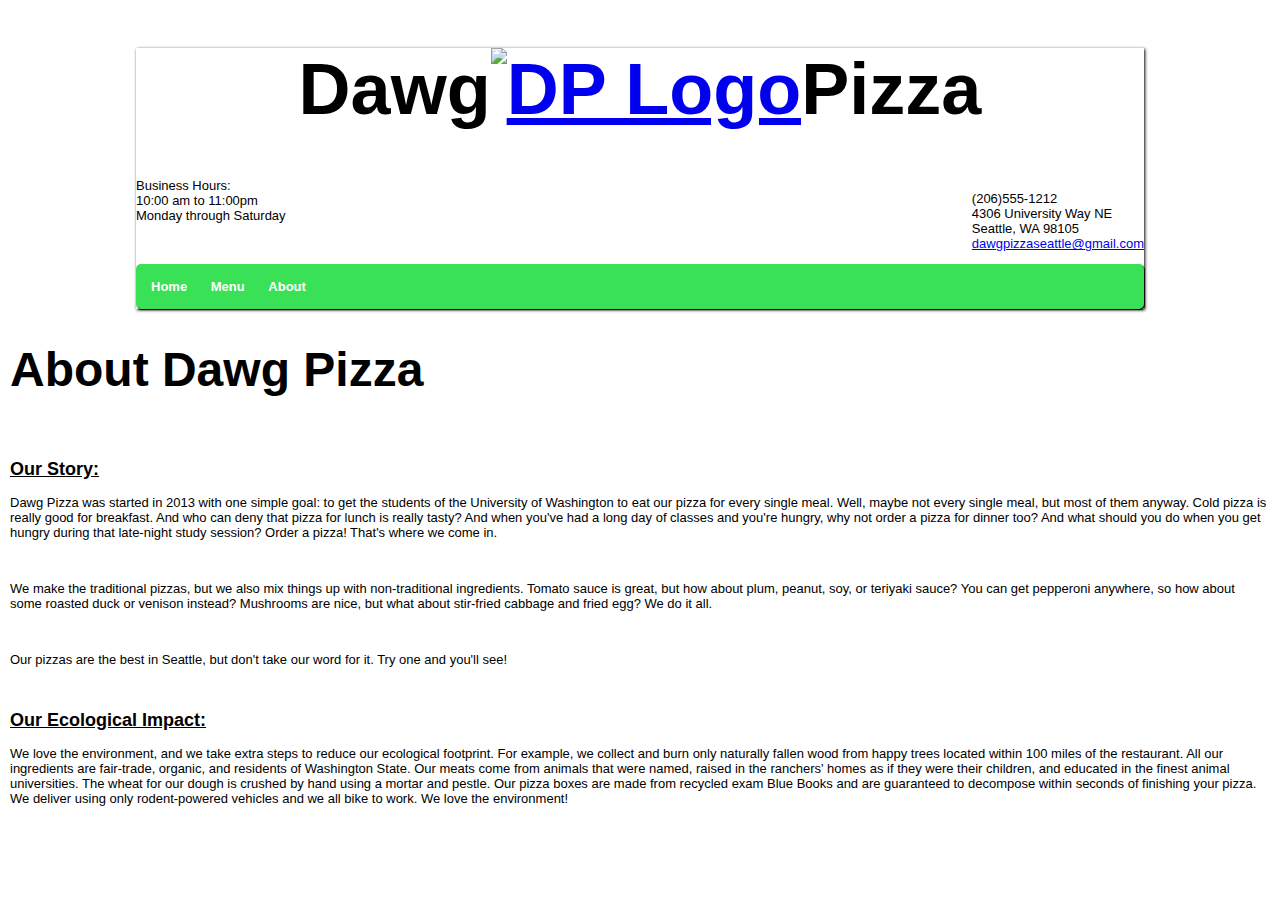
==== about.html @ d5958ec5 "Homework 1 for info 343 different html" ====
<!doctype html>
<html>
<head>
	<meta charset="utf-8">
	<link rel="stylesheet" type="text/css" href="css/styles.css">
	<link rel="shortcut icon" href="img/logo.png">
	<meta name="author" content="kleinm3">
	<title>About</title>
</head>
<body>
	<div class="main-pagebox">
	<h1>Dawg<a href="index.html"><img class="logo"src="img/logo.png" alt="DP Logo"></a>Pizza</h1>
		
		<p class="right">(206)555-1212<br>4306 University Way NE<br>Seattle, WA 98105<br><a href="mailto:dawgpizzaseattle@gmail.com">dawgpizzaseattle@gmail.com</a></p>

		<p>Business Hours: <br>10:00 am to 11:00pm<br>Monday through Saturday</p>
		&nbsp;
	<nav>
			<ul>
				<li><a href="index.html">Home</a></li>
				<li><a href="menu.html">Menu</a></li>
				<li><a href="about.html">About</a></li>
			</ul>	
	</nav>
	</div>

	<h1 class="about">About Dawg Pizza</h1>
	&nbsp;
	<h2 class="meat">Our Story:</h2>
		<p>Dawg Pizza was started in 2013 with one simple goal: to get the students of the University of Washington to eat our pizza for every single meal. Well, maybe not every single meal, but most of them anyway. Cold pizza is really good for breakfast. And who can deny that pizza for lunch is really tasty? And when you've had a long day of classes and you're hungry, why not order a pizza for dinner too? And what should you do when you get hungry during that late-night study session? Order a pizza! That's where we come in.</p>

		&nbsp;
		<p>We make the traditional pizzas, but we also mix things up with non-traditional ingredients. Tomato sauce is great, but how about plum, peanut, soy, or teriyaki sauce? You can get pepperoni anywhere, so how about some roasted duck or venison instead? Mushrooms are nice, but what about stir-fried cabbage and fried egg? We do it all.</p>

		&nbsp;
		<p>Our pizzas are the best in Seattle, but don't take our word for it. Try one and you'll see!</p>

		&nbsp;
		<h2 class="meat">Our Ecological Impact:</h2>
			<p>We love the environment, and we take extra steps to reduce our ecological footprint. For example, we collect and burn only naturally fallen wood from happy trees located within 100 miles of the restaurant. All our ingredients are fair-trade, organic, and residents of Washington State. Our meats come from animals that were named, raised in the ranchers' homes as if they were their children, and educated in the finest animal universities. The wheat for our dough is crushed by hand using a mortar and pestle. Our pizza boxes are made from recycled exam Blue Books and are guaranteed to decompose within seconds of finishing your pizza. We deliver using only rodent-powered vehicles and we all bike to work. We love the environment!</p>

</body>
</html>
---- css/styles.css ----
@import url(http://fonts.googleapis.com/css?family=Slackey);
@import url(reset.css);

body {
	background-image: url(../img/brickwall.png);
	background-repeat: repeat;
	font-family: 'Open Sans', sans-serif;
	font-size: 13px;
	margin: 10px; 
}

.main-pagebox {
	width: 80%;
	background-color: #FFF;
	margin: 0 auto; /*Horizontal centering*/
	box-shadow: 1px 1px 3px;
}

.right {
	float: right;
}

h1 {
	font-family: 'Slackey', sans-serif;
	font-size: 72px;
	color: #000; /* #560EAD */
	text-align: center;
}

.logo {
	width: 100px;
	height: 100px;
}

.hotstuff {
	width: 30%;
	height: 65%;
	margin: 0 auto;
	background-color: black;
	box-shadow: 1px 1px 3px;
	position: absolute;
	top: 40%%; /*225px*/
	left: 35%; /*407px*/
	font-family: sans-serif;
	color: red;
	font-weight: bold;
	font-size: 22px;
	
}


nav ul {
	box-shadow: 1px 1px 1px; 
	border-radius: 5px;
	background-color: #38E156;
	padding: 5px;
}

nav li {
	display: inline-block;

}

nav a {
	display: inline-block;
	font-weight: bold; 
	padding: 10px;
	color: #FFF;
}

nav a:link, 
nav a:visited {
	text-decoration: none;
}

nav a:hover {
	color: #FF9D45;
}

.homepagepizza {
	height: 400px;
	width: 400px;
	float: left;
}

.yummypizza {
	height: 400px;
	width: 400px;
	float: right;
}

.twitter {
	font-family: sans-serif;
	font-size: 18px; 
	text-align: center;
	position: absolute;
	top: 400px;
	left: 450px;
}

/*Menu*/

.menu {
	font-family: sans-serif;
	font-size: 36px;
	text-align: center;
}

.types {
	font-family: sans-serif;
	font-size: 26px;
	text-align: center;
}

.pizza {
	margin-right: 20px;
	float: left;
	/*position: fixed;
	top: 300px;
	left: 0px;*/
	width: 400px;
	height: 400px; 
}

.item {
	font-family: 'Slackey', sans-serif;
	font-size: 48px;
}

.meat {
	font-size: 18px;
	font-weight: bold;
	text-decoration: underline;
}

/*About Dawg Pizza*/

.about {
	font-family: 'Slackey', sans-serif;
	font-size: 48px;
	text-align: left;
}
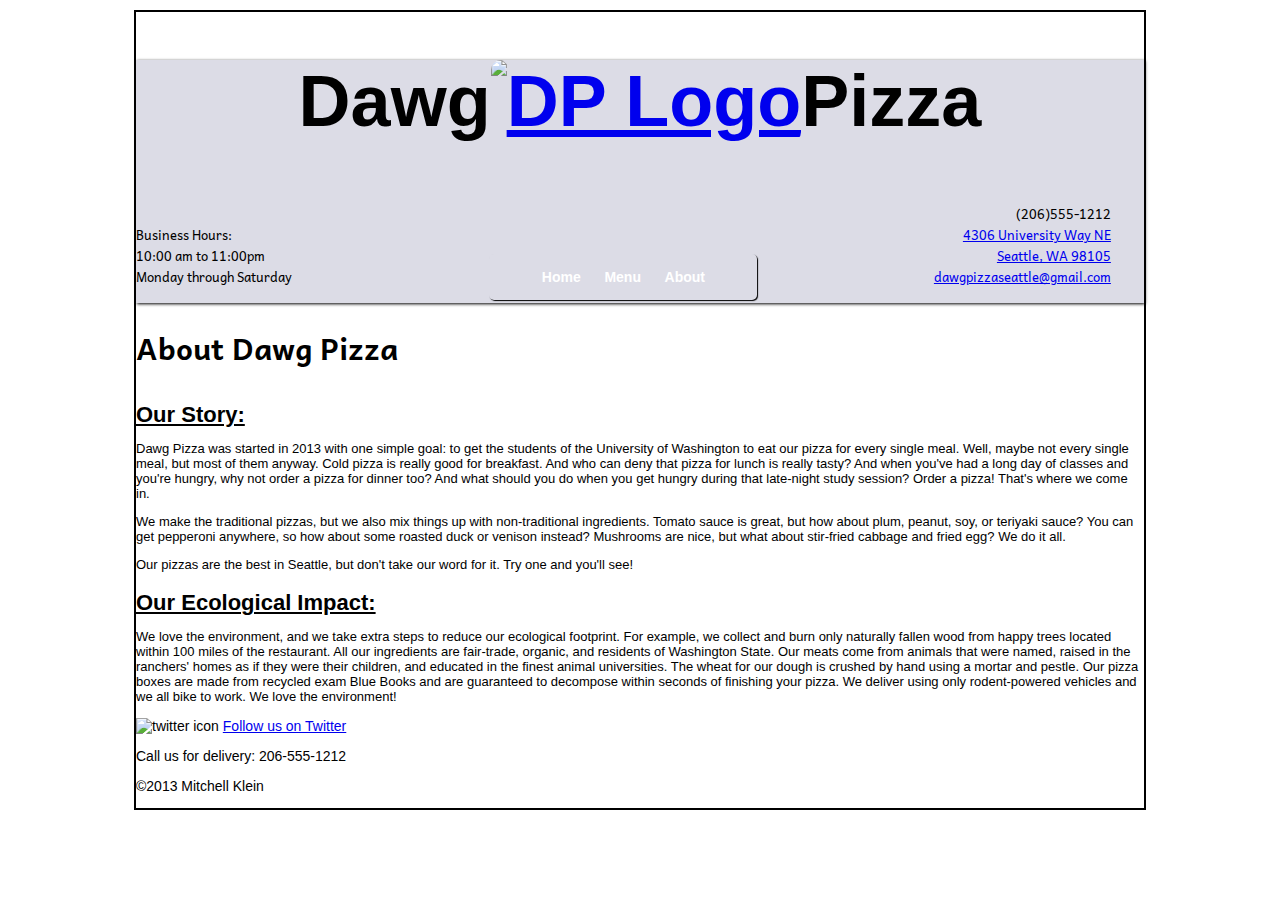
==== commit 4b7718e8: "Info 343" ====
--- a/about.html
+++ b/about.html
@@ -7,37 +7,61 @@
 	<meta name="author" content="kleinm3">
 	<title>About</title>
 </head>
-<body>
-	<div class="main-pagebox">
-	<h1>Dawg<a href="index.html"><img class="logo"src="img/logo.png" alt="DP Logo"></a>Pizza</h1>
+	<body>
+		<div class="box">
+			<div class="main-pagebox">
+				<h1>Dawg<a href="index.html"><img class="logo"src="img/logo.png" alt="DP Logo"></a>Pizza</h1>
+			
+
+					<div class="container">
+			
+						<div class="left">
+							<p>Business Hours: <br>10:00 am to 11:00pm<br>	Monday through Saturday</p>
+						</div>
+
+						<div class="nav">
+							<nav>
+								<ul>
+									<li><a href="index.html">Home</a></li>
+									<li><a href="menu.html">Menu</a></li>
+									<li><a href="about.html">About</a></li>
+								</ul>	
+							</nav>		
+						</div>
+
+						<div class="right">
+							<p>(206)555-1212<br>
+								<a href="https://maps.google.com/maps?q=4306+University+Way+Northeast,+Seattle,+WA&layer=c&sll=47.660037,-122.312847&cbp=13,108.03,,0,-0.12&cbll=47.660076,-122.313158&hl=en&ie=UTF8&hq=&hnear=4306+University+Way+NE,+Seattle,+Washington+98105&ll=47.659607,-122.312207&spn=0.004545,0.011083&t=h&z=17&vpsrc=0&iwloc=A&panoid=A4qadocjY_72M1GI3HN_lw">4306 University Way NE<br>Seattle, WA 98105<br></a><a href="mailto:dawgpizzaseattle@gmail.com">dawgpizzaseattle@gmail.com</a></p>
+						</div>	
+
+					</div>
+			</div>
+
+			<!-- The about section of the website -->
+
+		<h1 class="about">About Dawg Pizza</h1>
 		
-		<p class="right">(206)555-1212<br>4306 University Way NE<br>Seattle, WA 98105<br><a href="mailto:dawgpizzaseattle@gmail.com">dawgpizzaseattle@gmail.com</a></p>
+		<h2 class="aboutheading">Our Story:</h2>
+			<p class="aboutparagraph">Dawg Pizza was started in 2013 with one simple goal: to get the students of the University of Washington to eat our pizza for every single meal. Well, maybe not every single meal, but most of them anyway. Cold pizza is really good for breakfast. And who can deny that pizza for lunch is really tasty? And when you've had a long day of classes and you're hungry, why not order a pizza for dinner too? And what should you do when you get hungry during that late-night study session? Order a pizza! That's where we come in.</p>
 
-		<p>Business Hours: <br>10:00 am to 11:00pm<br>Monday through Saturday</p>
-		&nbsp;
-	<nav>
-			<ul>
-				<li><a href="index.html">Home</a></li>
-				<li><a href="menu.html">Menu</a></li>
-				<li><a href="about.html">About</a></li>
-			</ul>	
-	</nav>
-	</div>
+			<p class="aboutparagraph">We make the traditional pizzas, but we also mix things up with non-traditional ingredients. Tomato sauce is great, but how about plum, peanut, soy, or teriyaki sauce? You can get pepperoni anywhere, so how about some roasted duck or venison instead? Mushrooms are nice, but what about stir-fried cabbage and fried egg? We do it all.</p>
 
-	<h1 class="about">About Dawg Pizza</h1>
-	&nbsp;
-	<h2 class="meat">Our Story:</h2>
-		<p>Dawg Pizza was started in 2013 with one simple goal: to get the students of the University of Washington to eat our pizza for every single meal. Well, maybe not every single meal, but most of them anyway. Cold pizza is really good for breakfast. And who can deny that pizza for lunch is really tasty? And when you've had a long day of classes and you're hungry, why not order a pizza for dinner too? And what should you do when you get hungry during that late-night study session? Order a pizza! That's where we come in.</p>
+			
+			<p class="aboutparagraph">Our pizzas are the best in Seattle, but don't take our word for it. Try one and you'll see!</p>
 
-		&nbsp;
-		<p>We make the traditional pizzas, but we also mix things up with non-traditional ingredients. Tomato sauce is great, but how about plum, peanut, soy, or teriyaki sauce? You can get pepperoni anywhere, so how about some roasted duck or venison instead? Mushrooms are nice, but what about stir-fried cabbage and fried egg? We do it all.</p>
+			<h2 class="aboutheading">Our Ecological Impact:</h2>
+				<p>We love the environment, and we take extra steps to reduce our ecological footprint. For example, we collect and burn only naturally fallen wood from happy trees located within 100 miles of the restaurant. All our ingredients are fair-trade, organic, and residents of Washington State. Our meats come from animals that were named, raised in the ranchers' homes as if they were their children, and educated in the finest animal universities. The wheat for our dough is crushed by hand using a mortar and pestle. Our pizza boxes are made from recycled exam Blue Books and are guaranteed to decompose within seconds of finishing your pizza. We deliver using only rodent-powered vehicles and we all bike to work. We love the environment!</p>
+			
+			<div>
+				<footer class="footer">
+					<img class="icon"src="img/twitter-icon.png" alt="twitter icon">
+					<a class="twitter" href="@DawgPizzaSea" alt="Our Twitter">Follow us on Twitter</a></p>
+					<p>Call us for delivery: 206-555-1212</p>
+					<p>&copy;2013 Mitchell Klein</p>
+				</footer>
+			</div>	
 
-		&nbsp;
-		<p>Our pizzas are the best in Seattle, but don't take our word for it. Try one and you'll see!</p>
+		</div>
 
-		&nbsp;
-		<h2 class="meat">Our Ecological Impact:</h2>
-			<p>We love the environment, and we take extra steps to reduce our ecological footprint. For example, we collect and burn only naturally fallen wood from happy trees located within 100 miles of the restaurant. All our ingredients are fair-trade, organic, and residents of Washington State. Our meats come from animals that were named, raised in the ranchers' homes as if they were their children, and educated in the finest animal universities. The wheat for our dough is crushed by hand using a mortar and pestle. Our pizza boxes are made from recycled exam Blue Books and are guaranteed to decompose within seconds of finishing your pizza. We deliver using only rodent-powered vehicles and we all bike to work. We love the environment!</p>
-
-</body>
+	</body>
 </html>--- a/css/styles.css
+++ b/css/styles.css
@@ -1,24 +1,62 @@
 @import url(http://fonts.googleapis.com/css?family=Slackey);
+@import url(http://fonts.googleapis.com/css?family=Andika);
 @import url(reset.css);
 
 body {
-	background-image: url(../img/brickwall.png);
+	background-image: url(../img/debut_dark.png);
 	background-repeat: repeat;
 	font-family: 'Open Sans', sans-serif;
 	font-size: 13px;
 	margin: 10px; 
 }
 
+/*Box that goes all the way down*/
+.box {
+	width: 80%;
+	border-style: solid;
+	border-width: 2px;
+	border-color: black;
+	margin: 0 auto;
+	background-image: url(../img/ricepaper.png);
+}
+
+/*box for the top part of the page*/
 .main-pagebox {
-	width: 80%;
-	background-color: #FFF;
+	background-color: #DCDCE6;
 	margin: 0 auto; /*Horizontal centering*/
 	box-shadow: 1px 1px 3px;
-}
-
+	margin-bottom: 1em;
+}
+
+/*sections of the top box*/
+.left,
+.nav,
 .right {
-	float: right;
-}
+	width: 32%;
+	display: inline-block;
+	vertical-align: bottom;
+	margin-bottom: .2em;
+}	
+
+.right {
+	text-align: right;
+	font-family: "Andika", sans-serif;
+}
+
+.right link,
+.right visited {
+	text-decoration: none;
+}
+
+
+.left {
+	font-family: "Andika", sans-serif;
+}
+
+.nav {
+	text-align: center;
+}
+
 
 h1 {
 	font-family: 'Slackey', sans-serif;
@@ -29,41 +67,28 @@
 
 .logo {
 	width: 100px;
-	height: 100px;
-}
-
-.hotstuff {
-	width: 30%;
-	height: 65%;
+	height: 90px;
+	border-radius: 10px;
+}
+
+/*Different navigation tools*/
+nav ul {
+	width: 80%;
 	margin: 0 auto;
-	background-color: black;
-	box-shadow: 1px 1px 3px;
-	position: absolute;
-	top: 40%%; /*225px*/
-	left: 35%; /*407px*/
-	font-family: sans-serif;
-	color: red;
-	font-weight: bold;
-	font-size: 22px;
-	
-}
-
-
-nav ul {
 	box-shadow: 1px 1px 1px; 
 	border-radius: 5px;
-	background-color: #38E156;
+	background-image: url(../img/debut_dark.png);
 	padding: 5px;
 }
 
 nav li {
 	display: inline-block;
-
 }
 
 nav a {
 	display: inline-block;
-	font-weight: bold; 
+	font-weight: bold;
+	font-size: 14px; 
 	padding: 10px;
 	color: #FFF;
 }
@@ -73,38 +98,103 @@
 	text-decoration: none;
 }
 
+/*hover black over navigation*/
 nav a:hover {
-	color: #FF9D45;
-}
-
+	color: #000;
+}
+
+.layout {
+	background-image: url(../img/debut_dark.png);
+	width: 80%;
+	margin-left: 10%;
+	border-radius: 10px;
+	margin-bottom: 1em;
+}
+
+/*pizza on the first page*/
 .homepagepizza {
-	height: 400px;
-	width: 400px;
-	float: left;
-}
-
-.yummypizza {
-	height: 400px;
-	width: 400px;
-	float: right;
-}
-
-.twitter {
-	font-family: sans-serif;
-	font-size: 18px; 
-	text-align: center;
+	width: 60%;
+	margin-left: 2%;
+	margin-top: 2%;
+	margin-bottom: 2%;
+	margin-right: 2%;
+	height: 300px;
+	border-radius: 10px;
+}
+
+/*whats hot section*/
+.whatshot {
+	background-color: #DCDCE6;
+	margin-left: 2%;
+	margin-top: 2%;
+	margin-bottom: 2%;
+	margin-right: 2%;
+	width: 30%;
+	border-radius: 10px;
+	height: 300px;
+	text-align: center;
+
+}
+
+.hotstuff {
+	font-family: 'Slackey', sans-serif;
+	font-size: 24px;
+	margin-bottom: .5em;
+}
+
+.happyhour {
+	font-family: 'Andika', sans-serif;
+	font-size: 18px;
+	margin-bottom: .3em;
+}
+
+.drinksand {
+	margin-bottom: 1.5em;
+}
+
+.breadsticks {
+	width: 80%;
+	margin: 5%;
+	margin-bottom: 5%;
+	border-radius: 10px;
+}
+
+.homepagepizza,
+.whatshot {
+	display: inline-block;
+	vertical-align: bottom;
+}
+
+
+.slogan {
+	font-family: 'Andika', sans-serif;
+	font-size: 18px;
 	position: absolute;
-	top: 400px;
-	left: 450px;
+	text-align: center;
+	top: 65%;
+	left: 25%;
+	width: 30%;
+	color: #FFF;
 }
 
 /*Menu*/
 
 .menu {
-	font-family: sans-serif;
+	font-family: 'Andika', sans-serif;
 	font-size: 36px;
 	text-align: center;
-}
+	margin-bottom: .5em;
+}
+
+.inline {
+	background-image: url(../img/debut_dark.png);
+	width: 80%;
+	height: 370px;
+	margin-left: 10%;
+	border-radius: 10px;
+	margin-bottom: .5em;
+}
+
 
 .types {
 	font-family: sans-serif;
@@ -112,32 +202,114 @@
 	text-align: center;
 }
 
+/*Different pizza sizes text*/
+.pizzasizes {
+	width: 100%;
+	text-align: center;
+}
+
+.sizes {
+	text-align: center;
+	margin-bottom: 1em;
+}
+
+/*Customizing your own pizza*/
+.customized {
+	font-weight: bold;
+	font-style: italic;
+	text-align: center;
+}
+
 .pizza {
-	margin-right: 20px;
-	float: left;
-	/*position: fixed;
-	top: 300px;
-	left: 0px;*/
-	width: 400px;
-	height: 400px; 
+	height: 300px;
+	width: 90%;
+	margin-left: 5%;
+	margin-top: 5%;
+	margin-right: 5%;
+	margin-bottom: 5%;
+	border-radius: 10px;
 }
 
 .item {
-	font-family: 'Slackey', sans-serif;
-	font-size: 48px;
+	font-family: 'Andika', sans-serif;
+	font-weight: bold;
+	font-style: italic;
+	font-size: 24px;
+	text-align: left;
+	margin-bottom: .3em;
+	text-decoration: underline;
 }
 
 .meat {
-	font-size: 18px;
-	font-weight: bold;
+	text-indent: 5%;
+	font-size: 14px;
+	font-weight: bold;
+	text-align: left;
+}
+
+.meatpies,
+.vegetarianpies,
+.drinks,
+.dessert {
+	width: 40%;
+}
+
+.meatpies, 
+.vegetarianpies {
+	display: inline-block;
+}
+
+.vegetarianpies {
+	float: right;
+	clear: both;
+}
+
+.drinks,
+.dessert {
+	display: inline-block;
+}
+
+.dessert {
+	float: right;
+}
+
+dd {
+	margin-bottom: 1em;
+	padding-left: 10%;
+}
+
+/*About Dawg Pizza*/
+
+.about {
+	font-family: 'Andika', sans-serif;
+	font-size: 30px;
+	text-align: left;
+	width: 80%;
+	margin-bottom: 1em;
+}
+
+.aboutheading {
+	font-family: sans-serif;
+	font-size: 22px;
 	text-decoration: underline;
-}
-
-/*About Dawg Pizza*/
-
-.about {
-	font-family: 'Slackey', sans-serif;
-	font-size: 48px;
-	text-align: left;
-}
-
+	font-weight: bold;
+	margin-bottom: .5em;
+}
+
+.twitter {
+	display: inline-block;
+}
+
+.icon {
+	width: 4%;
+}
+
+.footer {
+	margin-top: 1em;
+	width: 80%;
+	font-size: 14px;
+}
+
+.aboutparagraph {
+	margin-bottom: 1em;
+}
